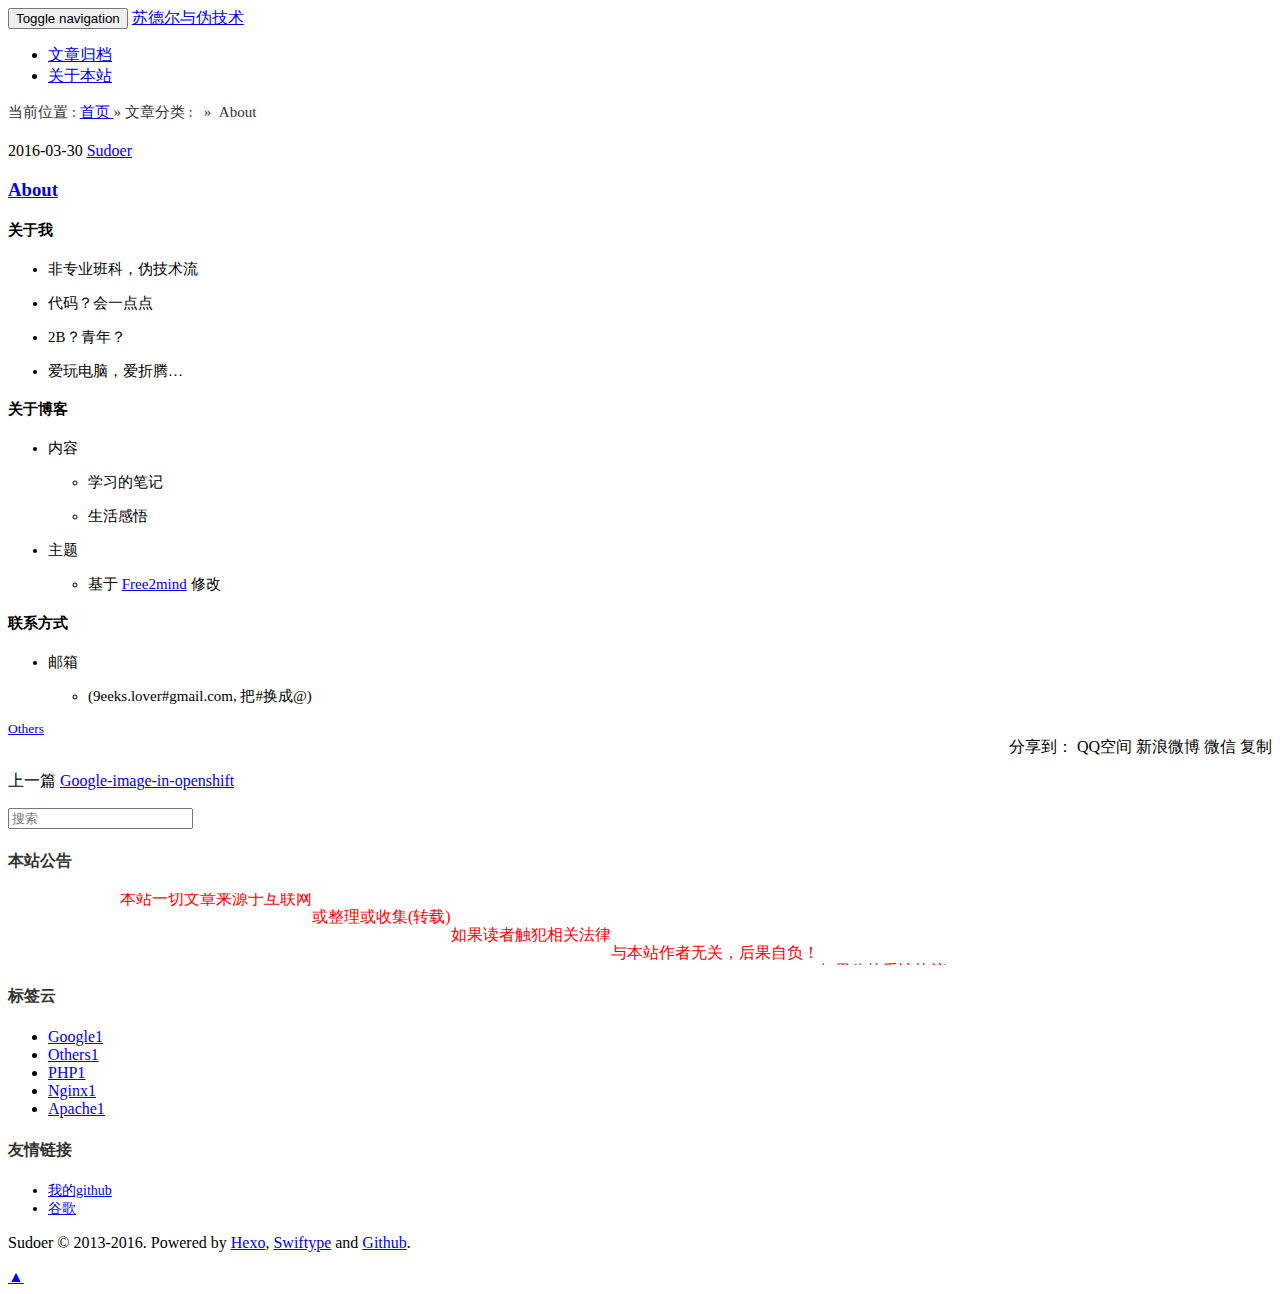
==== About/index.html @ 69d67e70 "Site updated: 2016-04-29 22:04:25" ====
<!DOCTYPE HTML>
<html>
<head>
  <meta charset="utf-8">
  
  <title>About | 苏德尔与伪技术</title>
  <meta name="author" content="Sudoer">
  
  <meta name="description" content="关于我
非专业班科，伪技术流

代码？会一点点

2B？青年？

爱玩电脑，爱折腾…


关于博客
内容">
  
  
  <meta name="viewport" content="width=device-width, initial-scale=1, maximum-scale=1">

  <meta property="og:title" content="About"/>
  <meta property="og:site_name" content="苏德尔与伪技术"/>

  
    <meta property="og:image" content="undefined"/>
  

  
  
    <link href="/favicon.ico" rel="icon">
  

  <!-- CSS -->


  <link rel="stylesheet" href="/css/themes/cerulean.css" media="screen" type="text/css">
  <link rel="stylesheet" href="/css/font-awesome.css" media="screen" type="text/css">
  <link rel="stylesheet" href="/css/style.css" media="screen" type="text/css">
  <link rel="stylesheet" href="/css/responsive.css" media="screen" type="text/css">
  <link rel="stylesheet" href="/css/highlight.css" media="screen" type="text/css">
  <link rel="stylesheet" href="/css/google-fonts.css" media="screen" type="text/css">
  <!--[if lt IE 9]><script src="//html5shiv.googlecode.com/svn/trunk/html5.js"></script><![endif]-->

  <script src="/js/jquery-2.0.3.min.js"></script>
  <script type="text/javascript" src="http://v3.jiathis.com/code/jia.js" charset="utf-8"></script>

  <!-- analytics -->
  



</head>

 <body>  
  <nav id="main-nav" class="navbar navbar-inverse navbar-default navbar-fixed-top" role="navigation">
    <div class="container">
      <button type="button" class="navbar-header navbar-toggle" data-toggle="collapse" data-target=".navbar-collapse">
	<span class="sr-only">Toggle navigation</span>
        <span class="icon-bar"></span>
        <span class="icon-bar"></span>
        <span class="icon-bar"></span>
      </button>
       <a class="navbar-brand" href="/">苏德尔与伪技术</a>
      <div class="collapse navbar-collapse nav-menu">
		<ul class="nav navbar-nav">
		  
		  <li>
			<a href="/archives" title="All the articles.">
			  <i class="fa fa-archive"></i>文章归档
			</a>
		  </li>
		  
		  <li>
			<a href="/About" title="About me.">
			  <i class="fa fa-info-circle"></i>关于本站
			</a>
		  </li>
		  
		</ul>
      </div>
    </div> <!-- container -->
</nav>
<div class="clearfix"></div>

  <div class="container">
  	<div class="content">
    	 



<div class="row post">
	<!-- cols -->
	
	<div id="top_meta"></div>
	<div class="col-md-9">
	

		<!-- content -->

		<div class="slogan" style="margin-bottom: 17px">
		  <h4 style="margin-top: 0;color: #333;font-size:15px;font-weight: normal;">
			  当前位置&nbsp;:&nbsp;<a href="/" >首页&nbsp;</a>»&nbsp;文章分类&nbsp;:&nbsp;
			
		  &nbsp;</a>»&nbsp; About </h4>
		</div>

		<div id="top_search"></div>
				 
		

		<div class="archive">	  
			<div id="archives"> 
				
				<header class="entry-header">
					<div class="entry-info" text-transform : capitalize>				     					      	      
							
						<span class="entry-date">
							<span class="fa fa-calendar" aria-hidden="true"></span>
							2016-03-30						      
						</span>
							  
							  
						<span class="author vcard">
							<span class="fa fa-user" aria-hidden="true"></span>
							<a href="/">Sudoer</a> 	 	
						</span>
					
							
					</div>	

									
					<h3 class="entry-title"> 
						<a href="/About/" >About</a>
					</h3>		
						
					<span style="font-size:15px"><h4 id="关于我"><a href="#关于我" class="headerlink" title="关于我"></a>关于我</h4><ul>
<li><p>非专业班科，伪技术流</p>
</li>
<li><p>代码？会一点点</p>
</li>
<li><p>2B？青年？</p>
</li>
<li><p>爱玩电脑，爱折腾…</p>
</li>
</ul>
<h4 id="关于博客"><a href="#关于博客" class="headerlink" title="关于博客"></a>关于博客</h4><ul>
<li><p>内容</p>
<a id="more"></a>
<ul>
<li><p>学习的笔记</p>
</li>
<li><p>生活感悟</p>
</li>
</ul>
</li>
<li><p>主题</p>
<ul>
<li>基于 <a href="https://github.com/rudy-yuan/free2mind" target="_blank" rel="external">Free2mind</a>  修改</li>
</ul>
</li>
</ul>
<h4 id="联系方式"><a href="#联系方式" class="headerlink" title="联系方式"></a>联系方式</h4><ul>
<li><p>邮箱</p>
<ul>
<li>(9eeks.lover#gmail.com, 把#换成@)</li>
</ul>
</li>
</ul>
</span>
				</header>

				<!-- share -->
				
					

					
     <footer class="entry-meta">      

	    <div class="fenlei" style="font-size:13.5px">
			<span class="entry-categories">
				<span class="fa fa-folder" aria-hidden="true"></span> 

				

			</span>
			
			<span class="entry-tags">        
				<span class="fa fa-tags" aria-hidden="true"></span> 

				
					<a href="/tags/Others/">Others</a>&nbsp;
				

			</span>
		</div>

     
		<!-- JiaThis Button BEGIN -->
		<div class="jiathis_style" style="float:right;">
			<span class="jiathis_txt">分享到：</span>
			<a class="jiathis_button_qzone">QQ空间</a>
			<a class="jiathis_button_tsina">新浪微博</a>
			<a class="jiathis_button_weixin">微信</a>
			<a class="jiathis_button_copy">复制</a>
			<a href="http://www.jiathis.com/share" class="jiathis jiathis_txt jtico jtico_jiathis" target="_blank"></a>
			<a class="jiathis_counter_style"></a>
		</div>
		<script type="text/javascript" src="http://v3.jiathis.com/code/jia.js" charset="utf-8"></script>
		<!-- JiaThis Button END -->
		<br>
    </footer>


				
			</div>	
		</div>	 	        

		 
				
					<p class="p1">上一篇 <a href="/Google-image-in-openshift/">Google-image-in-openshift</a></p> 

				
			
		
		<!-- comment -->
		
<section id="comment">
  
  	 <div class="ds-thread" data-thread-key="About/" data-title="About" data-url="http://icodecho.github.io/About/"></div>  
  
</section>

		
	</div> <!-- col-md-9/col-md-12 -->	

	
		<div id="side_meta">
			
      <div class="col-md-3">
	      <div id="sidebar">
	      
  <div class="form-group has-success has-feedback" id="site_search">
    <form class="site-search-form">
        <input type="text" id="st-search-input" name="q" results="0" placeholder="搜索" class="st-search-input st-default-search-input form-control" />
    </form>
  </div>  

	      <style type="text/css">
  .cls_container{height:72px;overflow:hidden;}
  .cls_container ul{list-style-type:none;margin:0;padding:0;margin-left:0px;}
  .cls_container ul li{height:24px;line-height:24px;float:left;display:inline;}
</style>

<div class="widget">
	<h4 style="font-weight: bold; color: #333;font-family: "Helvetica Neue", Helvetica, Arial, sans-serif">本站公告</h4>

	<div id="myscroll" class="cls_container">
		<ul>
		  <li><span style="color:red"><i class="fa fa-warning"></i>欢迎访问小站！</span></li></br>
		  <li><span style="color:red"><i class="fa fa-warning"></i>本站一切文章来源于互联网</span></li></br>
		  <li><span style="color:red"><i class="fa fa-warning"></i>或整理或收集(转载)</span></li></br>
		  <li><span style="color:red"><i class="fa fa-warning"></i>如果读者触犯相关法律</span></li></br>
		  <li><span style="color:red"><i class="fa fa-warning"></i>与本站作者无关，后果自负！</span></li></br>
		  <li><span style="color:red"><i class="fa fa-warning"></i>如果你接受该协议</span></li></br>
		  <li><span style="color:red"><i class="fa fa-warning"></i>可以继续阅读。</span></li></br>
		</ul>
	</div>

	<div id="showhint"></div>
</div>

<script type="text/javascript">
	function $(element){
	 if(arguments.length>1){
	  for(var i=0,length=arguments.length,elements=[];i<length;i++){
	   elements.push($(arguments[i]));
	  }
	  return elements;
	 }
	 if(typeof element=="string"){
	  return document.getElementById(element);
	 }else{
	  return element;
	 }
	}
	var Class={
	 create:function(){
	  return function(){
	   this.initialize.apply(this,arguments);
	  }
	 }
	}
	Function.prototype.bind=function(object){
	 var method=this;
	 return function(){
	  method.apply(object,arguments);
	 }
	}
	var Scroll=Class.create();
	Scroll.prototype={
	 initialize:function(element,height){
	  this.element=$(element);
	  this.element.innerHTML+=this.element.innerHTML;
	  this.height=height;
	  this.maxHeight=this.element.scrollHeight/2;
	  this.counter=0;
	  this.scroll();
	  this.timer="";
	  this.element.onmouseover=this.stop.bind(this);
	  this.element.onmouseout=function(){this.timer=setTimeout(this.scroll.bind(this),1000);}.bind(this);
	 },
	 scroll:function(){
	  if(this.element.scrollTop<this.maxHeight){
	   this.element.scrollTop++;
	   this.counter++;
	  }else{
	   this.element.scrollTop=0;
	   this.counter=0;
	  }
	  if(this.counter<this.height){
	   this.timer=setTimeout(this.scroll.bind(this),20);
	  }else{
	   this.counter=0;
	   this.timer=setTimeout(this.scroll.bind(this),3000);
	  }
	 },
	 stop:function(){
	  clearTimeout(this.timer);
	 }
	}
	var myscroll=new Scroll("myscroll",24);
</script>


	      <!-- toc -->	      
	      	      

	      	
	      
	<div class="widget">
		<h4 style="font-weight: bold; color: #333 ">标签云</h4>
		<ul class="tag_box inline list-unstyled">		
		
			<li><a href="/tags/Google/">Google<span>1</span></a></li>
		
			<li><a href="/tags/Others/">Others<span>1</span></a></li>
		
			<li><a href="/tags/PHP/">PHP<span>1</span></a></li>
		
			<li><a href="/tags/Nginx/">Nginx<span>1</span></a></li>
		
			<li><a href="/tags/Apache/">Apache<span>1</span></a></li>
		
		 
		</ul>
	</div>


	      
<div class="widget">
	<h4 style="font-weight: bold; color: #333;font-family: "Helvetica Neue", Helvetica, Arial, sans-serif">友情链接</h4>
	<ul class="blogroll list-unstyled">
	
		<li style="font-size:14px"><i class="fa fa-github"></i><a href="https://github.com/icodecho" title="My Github account." target="_blank"]);">我的github</a></li>
	
		<li style="font-size:14px"><i class="fa fa-chain"></i><a href="http://g.evilcode.cf" title="自建谷歌镜像" target="_blank"]);">谷歌</a></li>
	
	</ul>
</div>

  
	      </div> <!-- sidebar -->
      </div> <!-- col-md-3 -->

		</div>
			

</div><!-- row -->


	</div>
  </div>
  <div class="container-narrow">
  <footer> <p>
  Sudoer &copy; 2013-2016.
  
       Powered by <a href="http://hexo.io/" target="_blank">Hexo</a>, <a href="https://swiftype.com/" target="_blank">Swiftype</a> and <a href="https://github.com/" target="_blank">Github</a>.
</p> </footer>
</div> <!-- container-narrow -->
  
  <script type="text/javascript">
  (function(w,d,t,u,n,s,e){w['SwiftypeObject']=n;w[n]=w[n]||function(){
    (w[n].q=w[n].q||[]).push(arguments);};s=d.createElement(t);
    e=d.getElementsByTagName(t)[0];s.async=1;s.src=u;e.parentNode.insertBefore(s,e);
  })(window,document,'script','//s.swiftypecdn.com/install/v2/st.js','_st');

  _st('install', 'u1Je9GfjoyDzsFFtRrNz','2.0.0');
  </script>



  
<a id="gotop" href="#">   
  <span>▲</span> 
</a>

<script src="/js/jquery.imagesloaded.min.js"></script>
<script src="/js/gallery.js"></script>
<script src="/js/bootstrap.min.js"></script>
<script src="/js/main.js"></script>
<script src="/js/search.js"></script> 


<link rel="stylesheet" href="/fancybox/jquery.fancybox.css" media="screen" type="text/css">
<script src="/fancybox/jquery.fancybox.pack.js"></script>
<script type="text/javascript">
(function($){
  $('.fancybox').fancybox();
})(jQuery);
</script>



</body>
   </html>
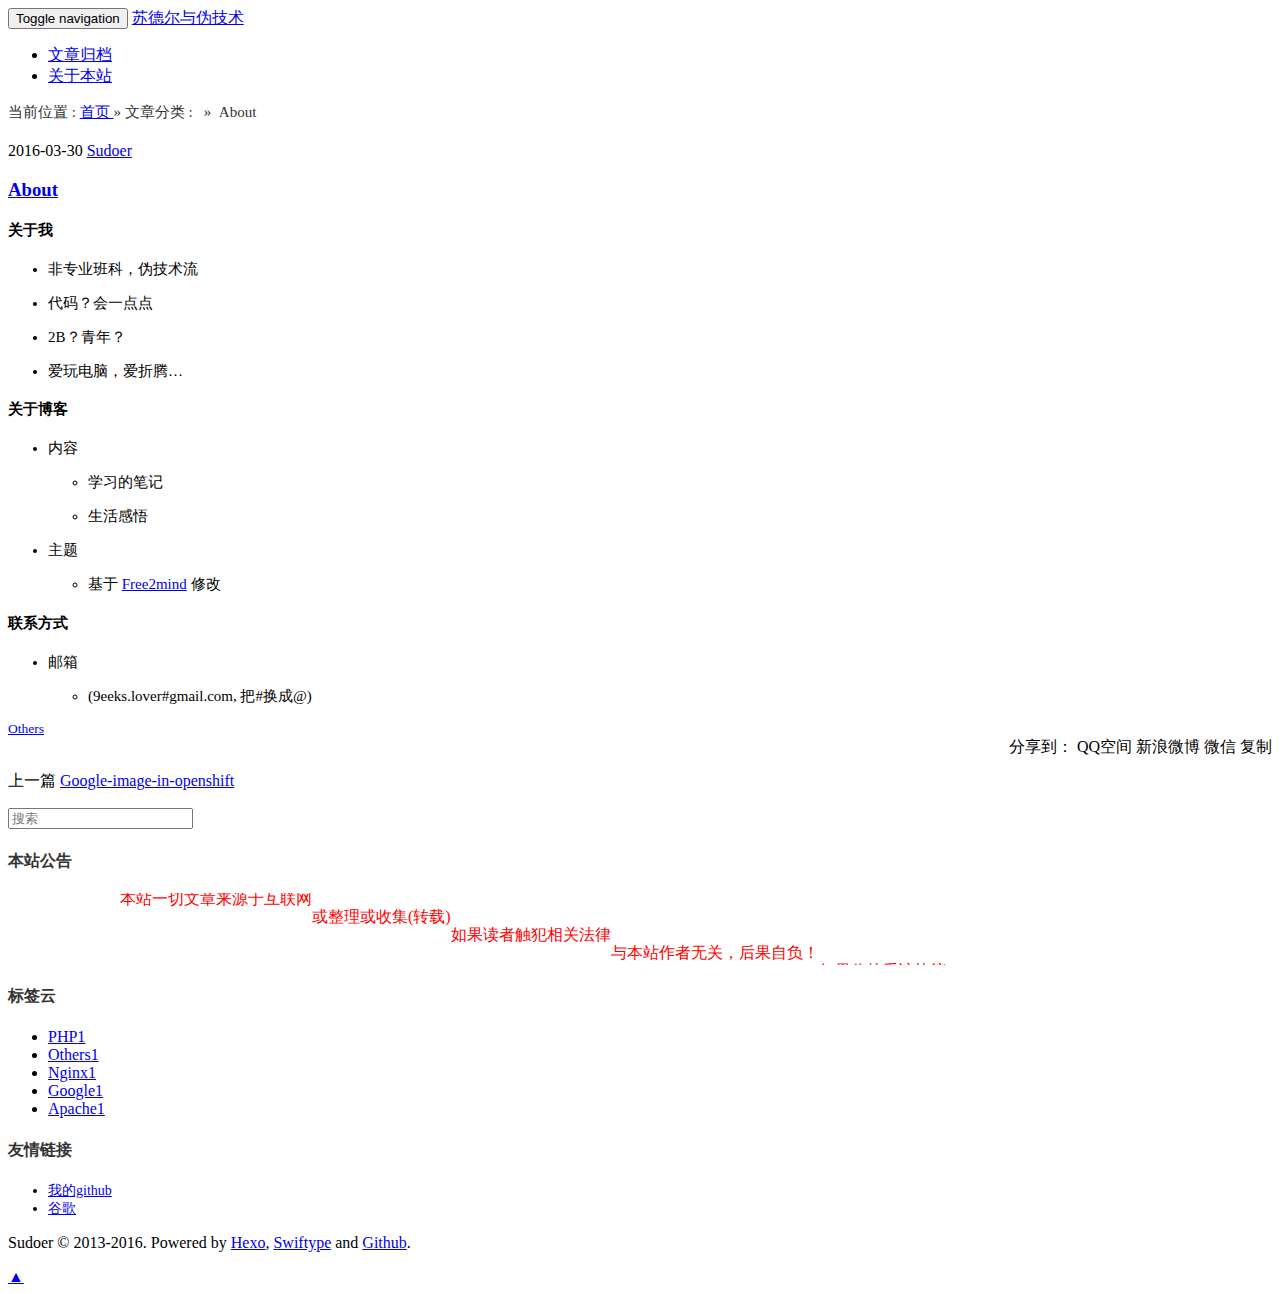
==== commit 32618c87: "Site updated: 2016-04-29 22:40:10" ====
--- a/About/index.html
+++ b/About/index.html
@@ -345,13 +345,13 @@
 		<h4 style="font-weight: bold; color: #333 ">标签云</h4>
 		<ul class="tag_box inline list-unstyled">		
 		
+			<li><a href="/tags/PHP/">PHP<span>1</span></a></li>
+		
+			<li><a href="/tags/Others/">Others<span>1</span></a></li>
+		
+			<li><a href="/tags/Nginx/">Nginx<span>1</span></a></li>
+		
 			<li><a href="/tags/Google/">Google<span>1</span></a></li>
-		
-			<li><a href="/tags/Others/">Others<span>1</span></a></li>
-		
-			<li><a href="/tags/PHP/">PHP<span>1</span></a></li>
-		
-			<li><a href="/tags/Nginx/">Nginx<span>1</span></a></li>
 		
 			<li><a href="/tags/Apache/">Apache<span>1</span></a></li>
 		
